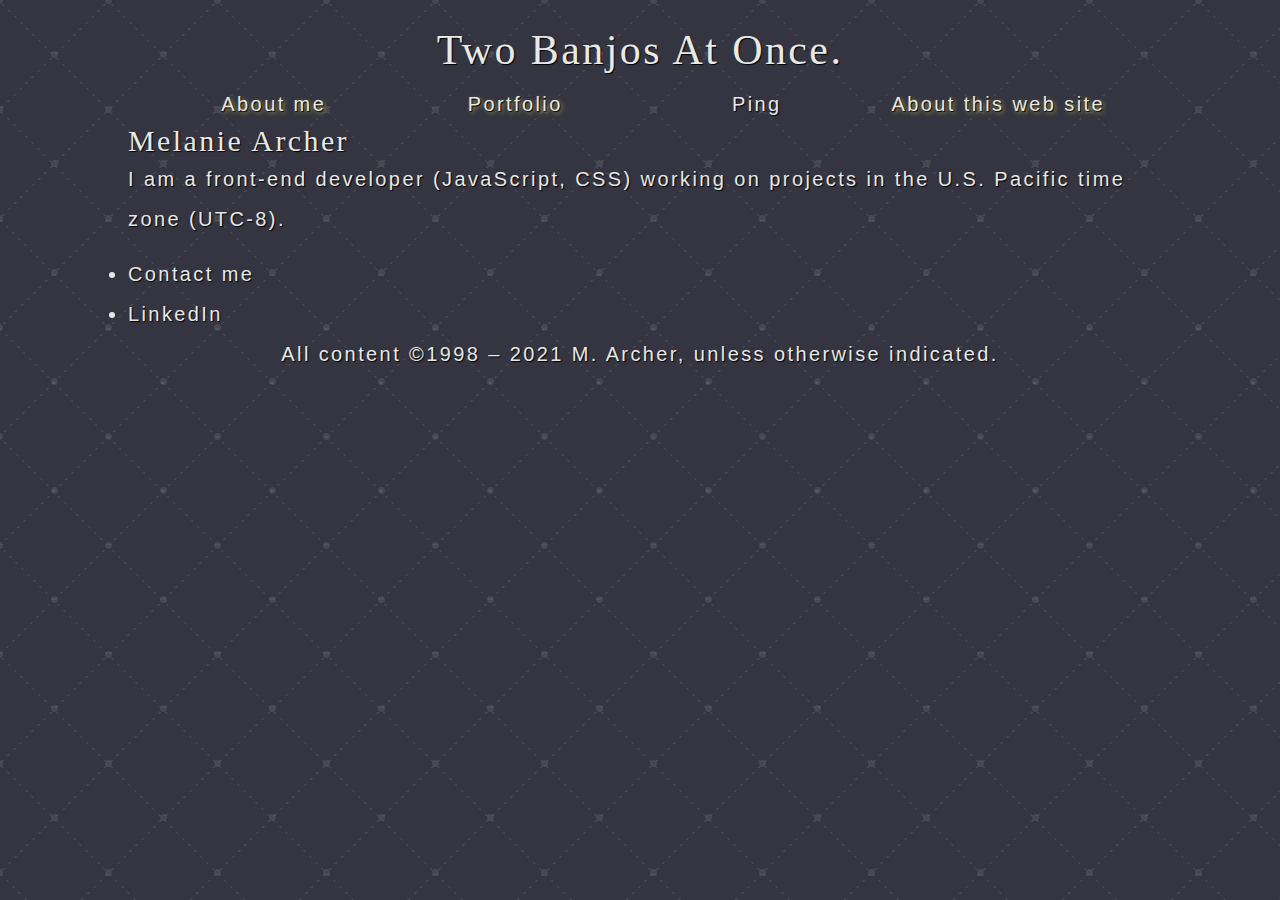
==== 404/index.html @ 36608b25 "Jan 2021 Two Banjos, generated by 11ty" ====
<!DOCTYPE html>
<html lang="en">
  <head>
    <meta charset="utf-8">
    <meta http-equiv="x-ua-compatible" content="ie=edge,chrome=1">
    <meta name="viewport" content="width=device-width, initial-scale=1, minimal-ui">
    <title>Two Banjos At Once: About Me </title>
    <link rel="stylesheet" href="/css/all.css">
  </head>
  <body>
  <div class="page">
	<header className="header" role="banner">
<h1>Two Banjos At Once.</h1>
</header>
     <nav class="nav" role="navigation">
      <ul>
        <li class="item"><a  class="active" href="/about-me/">About me</a></li>
        <li class="item"><a  class="active" href="/portfolio/">Portfolio</a></li>
        <li class="item"><a href="mailto:mejarc@gmail.com?subject=ping%20from%20twobanjos">Ping</a></li>
        <li class="item"><a  class="active" href="/about-site/">About this web site</a></li>
        </ul>
    </nav>
<main>
   <div><h2>
          Melanie Archer 
      </h2>
      <p>I am a front-end developer (JavaScript, CSS) working on projects in the U.S. Pacific time zone (UTC-8).</p>
      
          <ul>
            <li><a href="mailto:mejarc@pm.me?subject=ping%20from%20twobanjos">Contact me</a></li>
      
        <li>
          <a href="//www.linkedin.com/in/mejarc">
            LinkedIn 
          </a>
        </li>
      </ul></div>
</main>
	<footer>
      <p>
      All content &copy;1998  &#8211; 2021 M. Archer, unless otherwise indicated.
      </p>
</footer>
</div>
  <script src="/js/scripts.js"></script>
  </body>
</html>
---- css/all.css ----
:root {
  --global-body-textColor: rgba(231, 233, 231, 1.0);
  --global-body-linkColor: rgba(231, 233, 231, 1.0);
  --global-body-textShadow:black;
  --global-body-linkHoverShadow: rgba(245, 223, 77, 0.6);
  --global-body-background-color: #343540;
  --global-body-background-grid: rgba(147, 149, 151, 0.2);
}

html {
  scroll-behavior: smooth;
}
* {
  margin: 0;
  padding: 0;
}
/* Establishes the font face in use.
*/

body {
  font: 16px/2 "Rubik", sans-serif;
  font-display: optional;
  letter-spacing: 0.12em;
  /* better font smoothing, thanks @hsleonis,
  https://gist.github.com/hsleonis/55712b0eafc9b25f1944 */
  font-variant-ligatures: none;
  text-rendering: optimizeLegibility;
  -moz-osx-font-smoothing: grayscale;
  -webkit-font-smoothing: antialiased;
  -webkit-text-size-adjust: auto;
}
h1,
h2,
h3 {
  font: 2.25rem "Trirong", serif;
  font-display: optional;
  margin: 0 0 10px 0;
}


h2 {
  font-size: 2rem;
  margin: 0 0 1px 0;
}

p {
  margin: 0 0 15px 0;
}

/* Sets up a grid layout. 
*/

.page {
  display: grid;
  padding: 2vw;
  grid-template-rows: auto 1fr auto;
  place-items: center;
}

header {
  grid-row: 1;
}
main {
  grid-row: 2;
  width: 80vw;
}

/* Colors and effects.
*/

a {
  transition: all 0.8s ease;
  color: var(--global-body-linkColor);
  text-decoration: none;
}

a:hover,
a:focus,
.active {
  color: var(--global-body-linkColor);
  text-shadow: 1px 1px 1px var(--global-body-textShadow),
    2px 2px 4px var(--global-body-linkHoverShadow);
}

body {
  /* Cross-dots. Cf. https://projects.verou.me/css3patterns/#cross-dots */
  background: radial-gradient(
      var(--global-body-background-grid) 3px,
      transparent 4px
    ),
    radial-gradient(var(--global-body-background-grid) 3px, transparent 4px),
    linear-gradient(var(--global-body-background-color) 4px, transparent 0),
    linear-gradient(
      45deg,
      transparent 74px,
      transparent 75px,
      var(--global-body-background-grid) 75px,
      var(--global-body-background-grid) 76px,
      transparent 77px,
      transparent 109px
    ),
    linear-gradient(
      -45deg,
      transparent 75px,
      transparent 76px,
      var(--global-body-background-grid) 76px,
      var(--global-body-background-grid) 77px,
      transparent 78px,
      transparent 109px
    );
  background-size: 109px 109px, 109px 109px, 100% 6px, 109px 109px, 109px 109px;
  background-position: 54px 55px, 0px 0px, 0px 0px, 0px 0px, 0px 0px;
  background-color: var(--global-body-background-color);

  color: var(--global-body-textColor);
  text-shadow: 1px 1px 1px var(--global-body-textShadow);
}

details[open] summary ~ * {
  animation: sweep .8s ease-in-out;
}

@keyframes sweep {
  0%    {opacity: 0; margin-left: -10px}
  100%  {opacity: 1; margin-left: 0px}
}


/* Mobile "tap bar" navigation by default.
*/

.item { 
  display: inline-block;
  margin: 0 .5rem 0 0;
  text-align: center;
  width: auto;
}
.nav { 
  grid-row: 3;
  margin-bottom: 4vh;
}

.nav li {
  list-style: none;
}

.nav ul {
  display: grid;
  grid-column-gap: 1em;
  grid-template-columns: repeat(4, 1fr);
  margin: 0;
  padding: 0;
  align-items: top;
}


/* Larger screens will have the navigation at the top.
*/
@media all and (min-width: 769px) {

  .nav {
    grid-row: 2;
    margin-top: 0;
    margin-bottom: 0;
  }
  main {
    grid-row: 3;
  }

}

/* Color theme */

/* Larger screens.
*/
  @media all and (min-width: 770px) {

body {
  font-size: 20px;
}
h1,
h2,
h3 {
  font-size: 42px;
}


h2 {
  font-size: 30px;
}

  }
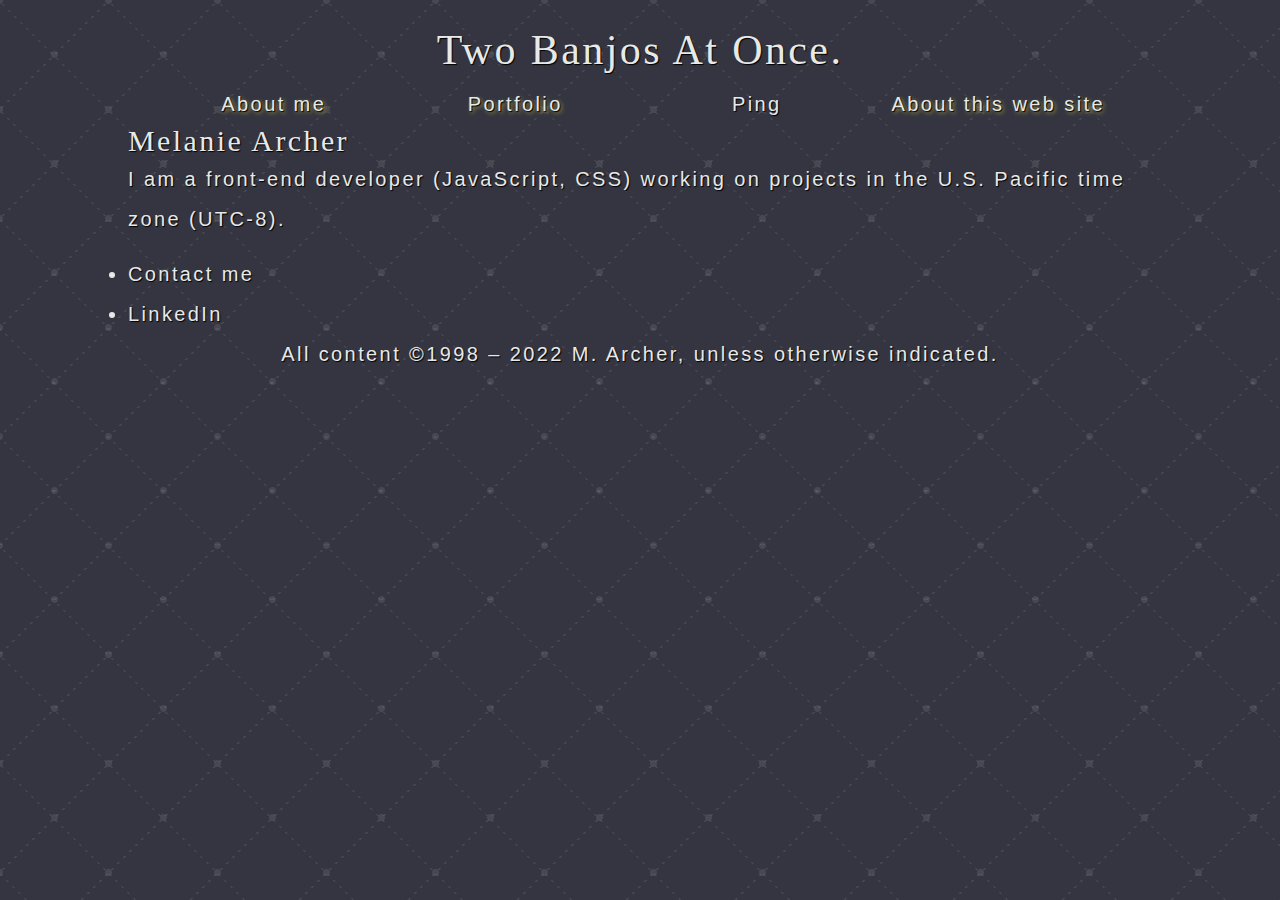
==== commit 438af5c2: "Updated footer." ====
--- a/404/index.html
+++ b/404/index.html
@@ -38,7 +38,7 @@
 </main>
 	<footer>
       <p>
-      All content &copy;1998  &#8211; 2021 M. Archer, unless otherwise indicated.
+      All content &copy;1998  &#8211; 2022 M. Archer, unless otherwise indicated.
       </p>
 </footer>
 </div>
